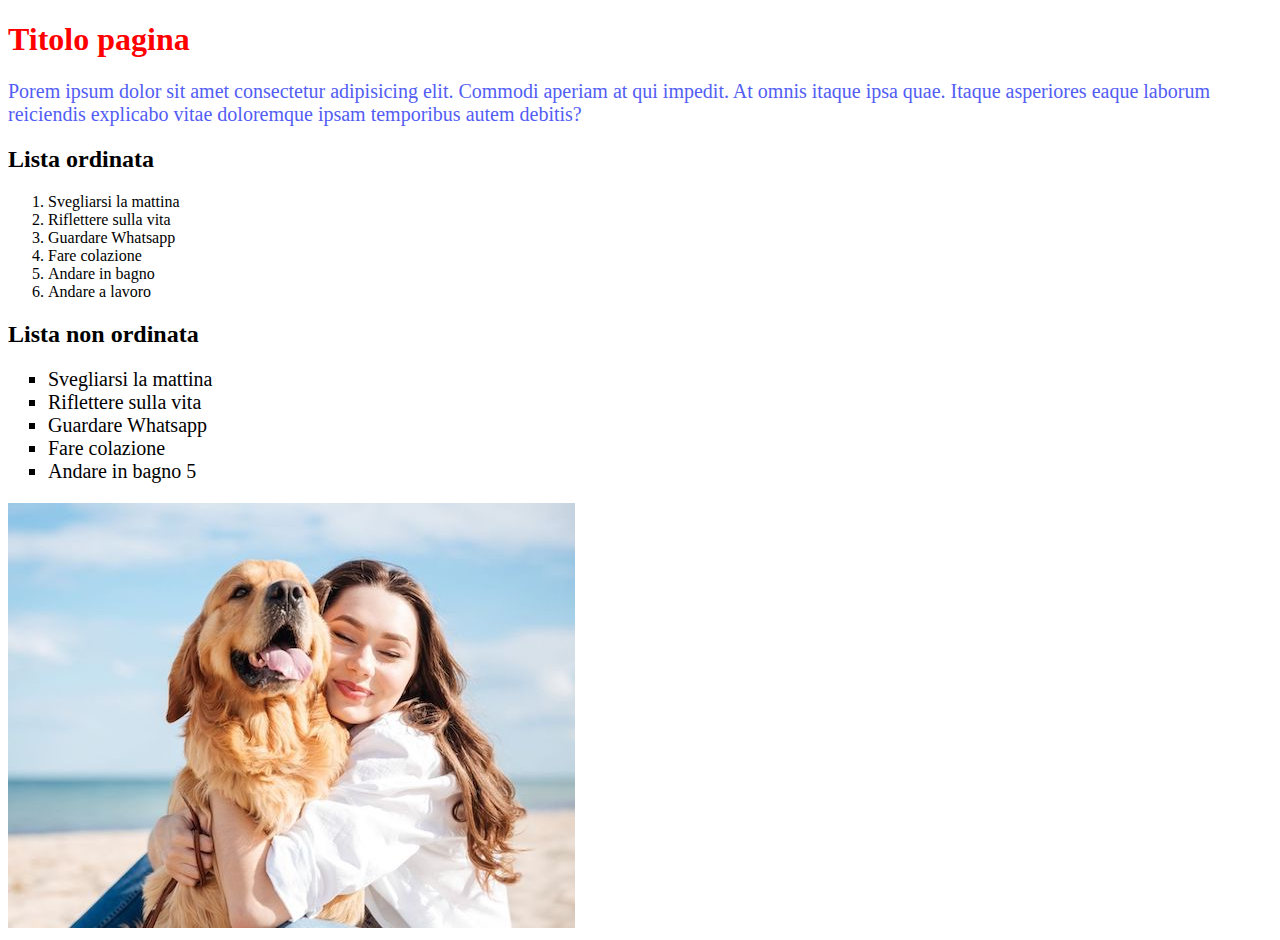
==== index.html @ 875b4311 "first commit" ====
<!DOCTYPE html>
<html lang="it">
	<head>
		<meta charset="utf-8">
		<meta name="description" content="Pagina principale del corso Frontend developer Arces">
		<meta name="author" content="Arces srl">
		<title>Corso di HTML - React</title>
		
		<link rel="stylesheet" href="css/styles.css">
	</head>

	<body>
		<h1>Titolo pagina</h1>
		<p>
			Porem ipsum dolor sit amet consectetur adipisicing elit. 
			Commodi aperiam at qui impedit. At omnis itaque ipsa quae. 
			Itaque asperiores eaque laborum reiciendis explicabo vitae 
			doloremque ipsam temporibus autem debitis?
		</p>
		<h2>Lista ordinata</h2>
		<ol>
			<li> Svegliarsi la mattina </li>
			<li> Riflettere sulla vita </li>
			<li> Guardare Whatsapp </li>
			<li> Fare colazione </li>
			<li> Andare in bagno </li>
			<li> Andare a lavoro </li>
		</ol>
		<h2>Lista non ordinata</h2>
		<ul type="square">
			<li> Svegliarsi la mattina </li>
			<li> Riflettere sulla vita </li>
			<li> Guardare Whatsapp </li>
			<li> Fare colazione </li>
			<li> Andare in bagno 5</li>
		</ul>
		<img 
			src="img/immagine.jpeg" 
			alt="Ragazza con cane" 
		>
	</body>

</html>
---- css/styles.css ----
h1 {
  color: red;
}
p {
  color: rgb(82, 93, 243);
  font-size: 20px;
}

ul {
  font-size: 20px;
}
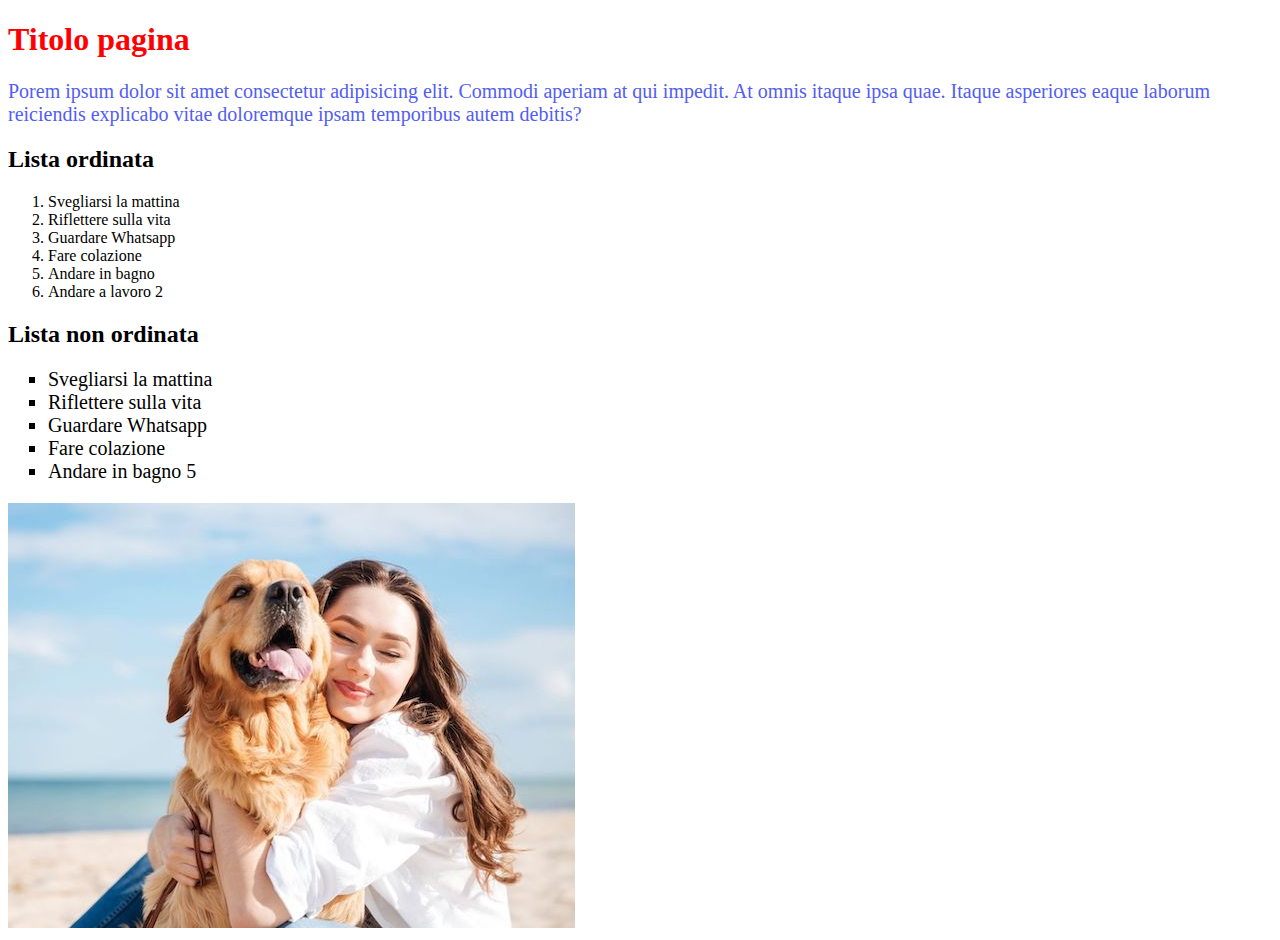
==== commit 8d6b8100: "Thirth commit" ====
--- a/index.html
+++ b/index.html
@@ -24,7 +24,7 @@
 			<li> Guardare Whatsapp </li>
 			<li> Fare colazione </li>
 			<li> Andare in bagno </li>
-			<li> Andare a lavoro </li>
+			<li> Andare a lavoro 2 </li>
 		</ol>
 		<h2>Lista non ordinata</h2>
 		<ul type="square">
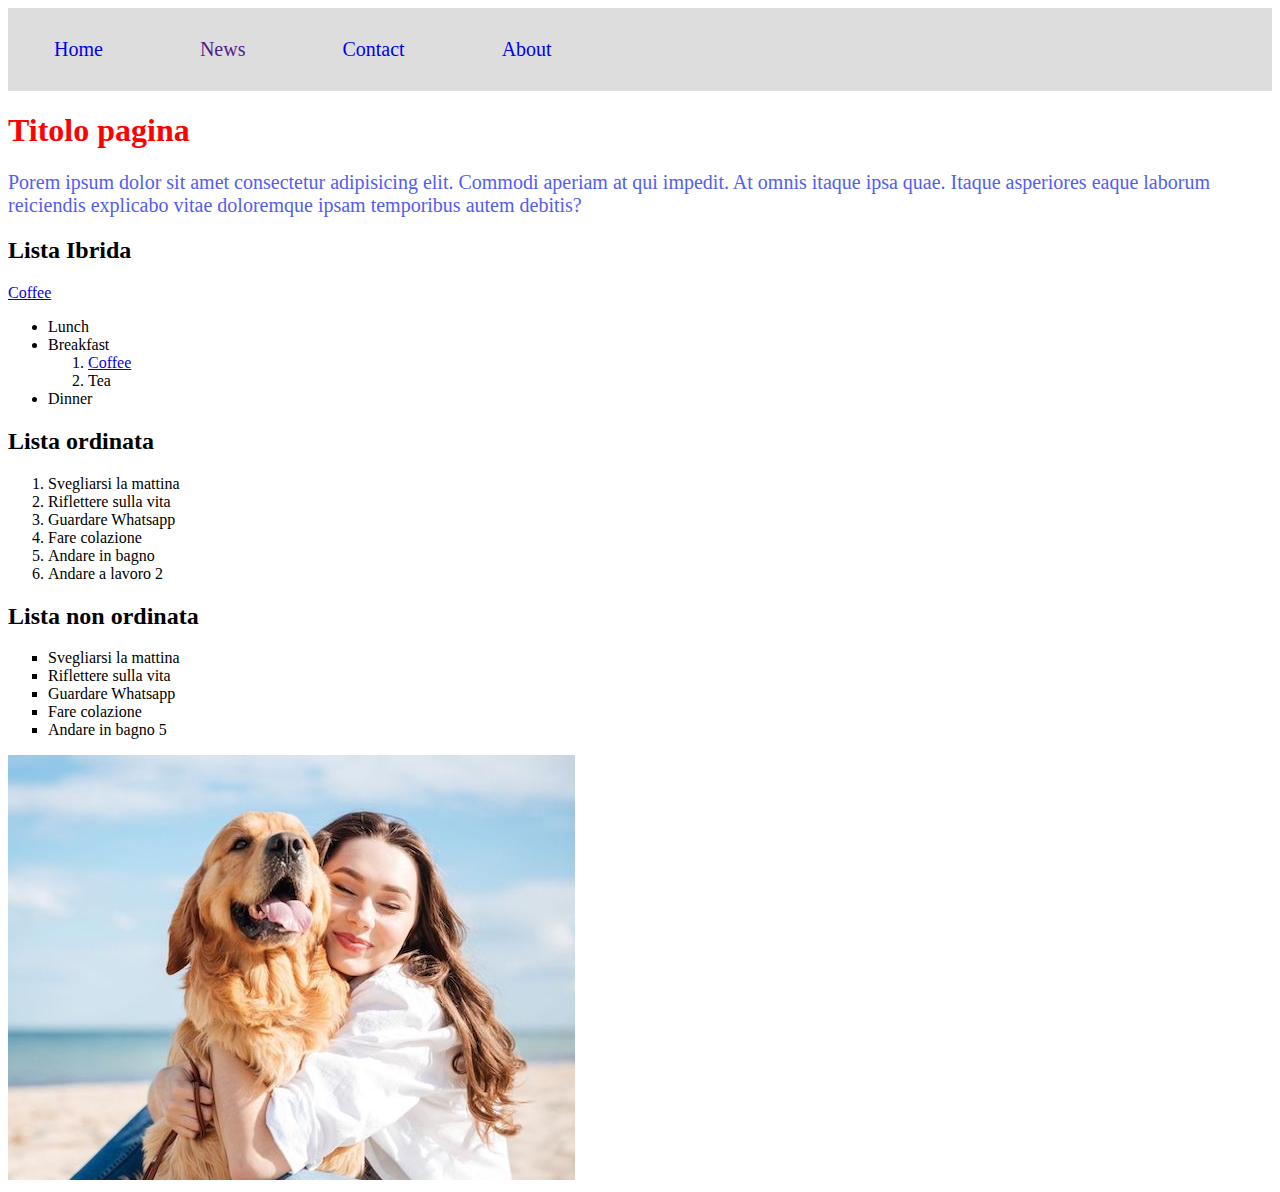
==== commit ad5e4c51: "Aggiunto menu,  css, tabella" ====
--- a/index.html
+++ b/index.html
@@ -9,35 +9,58 @@
 		<link rel="stylesheet" href="css/styles.css">
 	</head>
 
+
 	<body>
-		<h1>Titolo pagina</h1>
-		<p>
-			Porem ipsum dolor sit amet consectetur adipisicing elit. 
-			Commodi aperiam at qui impedit. At omnis itaque ipsa quae. 
-			Itaque asperiores eaque laborum reiciendis explicabo vitae 
-			doloremque ipsam temporibus autem debitis?
-		</p>
-		<h2>Lista ordinata</h2>
-		<ol>
-			<li> Svegliarsi la mattina </li>
-			<li> Riflettere sulla vita </li>
-			<li> Guardare Whatsapp </li>
-			<li> Fare colazione </li>
-			<li> Andare in bagno </li>
-			<li> Andare a lavoro 2 </li>
-		</ol>
-		<h2>Lista non ordinata</h2>
-		<ul type="square">
-			<li> Svegliarsi la mattina </li>
-			<li> Riflettere sulla vita </li>
-			<li> Guardare Whatsapp </li>
-			<li> Fare colazione </li>
-			<li> Andare in bagno 5</li>
-		</ul>
-		<img 
-			src="img/immagine.jpeg" 
-			alt="Ragazza con cane" 
-		>
+		<div id="menu">
+			<ul>
+				<li><a href="index.html">Home</a></li>
+				<li><a href="">News</a></li>
+				<li><a href="contact.html">Contact</a></li>
+				<li><a href="about.html">About</a></li>
+			</ul>
+		</div>
+
+		<div id="content">
+			<h1>Titolo pagina</h1>
+			<p>
+				Porem ipsum dolor sit amet consectetur adipisicing elit.
+				Commodi aperiam at qui impedit. At omnis itaque ipsa quae.
+				Itaque asperiores eaque laborum reiciendis explicabo vitae
+				doloremque ipsam temporibus autem debitis?
+			</p>
+			
+			<h2> Lista Ibrida</h2>
+			<a href="coffe.html">Coffee</a>
+			<ul>
+				<li>Lunch</li>
+				<li>Breakfast</li>
+				<ol>
+					<li><a href="coffe.html">Coffee</a></li>
+					<li>Tea</li>
+				</ol>
+				<li>Dinner</li>
+			</ul>
+			
+			<h2>Lista ordinata</h2>
+			<ol>
+				<li> Svegliarsi la mattina </li>
+				<li> Riflettere sulla vita </li>
+				<li> Guardare Whatsapp </li>
+				<li> Fare colazione </li>
+				<li> Andare in bagno </li>
+				<li> Andare a lavoro 2 </li>
+			</ol>
+			<h2>Lista non ordinata</h2>
+			<ul type="square">
+				<li> Svegliarsi la mattina </li>
+				<li> Riflettere sulla vita </li>
+				<li> Guardare Whatsapp </li>
+				<li> Fare colazione </li>
+				<li> Andare in bagno 5</li>
+			</ul>
+			<img src="img/immagine.jpeg" alt="Ragazza con cane">
+		</div>
+		
 	</body>
 
 </html>
--- a/css/styles.css
+++ b/css/styles.css
@@ -1,11 +1,29 @@
 h1 {
   color: red;
+  float: none;
 }
 p {
   color: rgb(82, 93, 243);
   font-size: 20px;
 }
 
-ul {
+#menu ul {
   font-size: 20px;
+  list-style-type: none;
+  margin: 0;
+  padding: 0;
 }
+#menu li {
+  display: inline-block;
+  padding: 30px;
+}
+
+#menu a {
+  /* display: block; */
+  padding: 14px 16px;
+  text-decoration: none;
+}
+
+#menu {
+  background-color: #dddddd;
+}
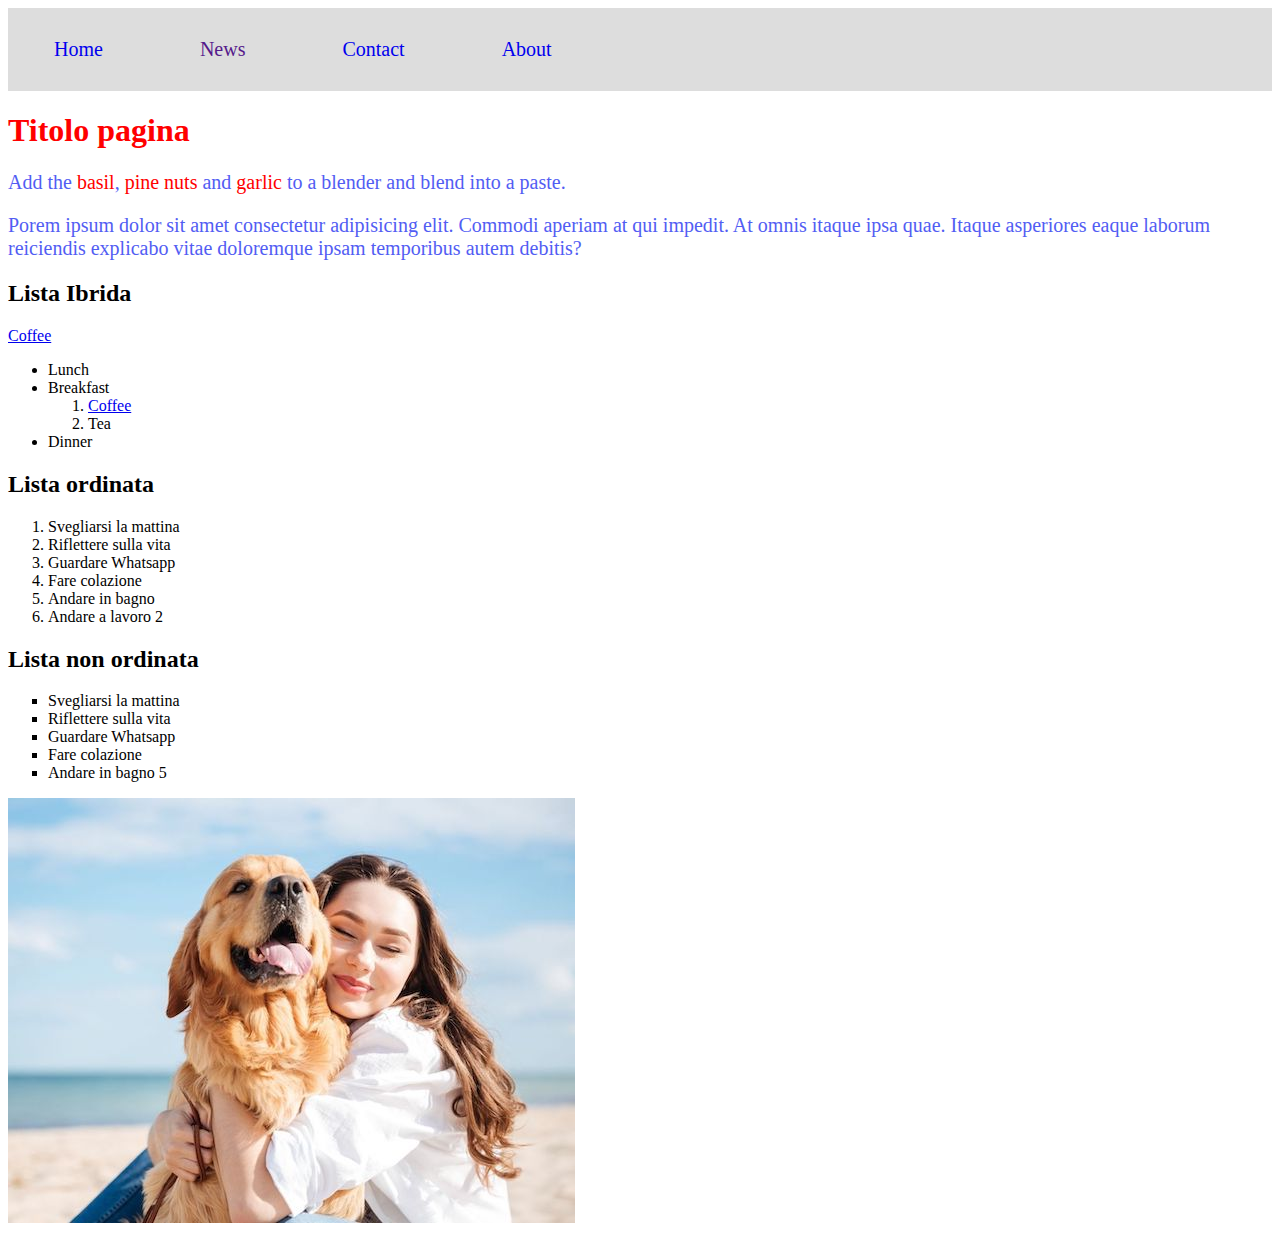
==== commit 55354407: "Tabella completa" ====
--- a/index.html
+++ b/index.html
@@ -22,6 +22,15 @@
 
 		<div id="content">
 			<h1>Titolo pagina</h1>
+
+			<p>Add the
+				<span class="ingredient">basil</span>,
+				<span class="ingredient">pine nuts</span>
+				and
+				<span class="ingredient">garlic</span>
+				to a blender and blend into a paste.
+			</p>
+
 			<p>
 				Porem ipsum dolor sit amet consectetur adipisicing elit.
 				Commodi aperiam at qui impedit. At omnis itaque ipsa quae.
--- a/css/styles.css
+++ b/css/styles.css
@@ -27,3 +27,28 @@
 #menu {
   background-color: #dddddd;
 }
+
+span.ingredient {
+  color: #f00;
+}
+
+table{
+  border: 10px solid rgb(243, 74, 74);
+  border-collapse: collapse;
+  width: 50%;
+}
+
+td, th{
+  border: 1px solid rgb(9, 99, 21);
+  padding: 10px;
+  /*vertical-align: middle;*/
+  text-align: center;
+}
+
+th{
+  background-color: #3fc0e7;
+}
+
+tr:nth-child(odd) {
+  background-color: #f2f2f2;
+}
